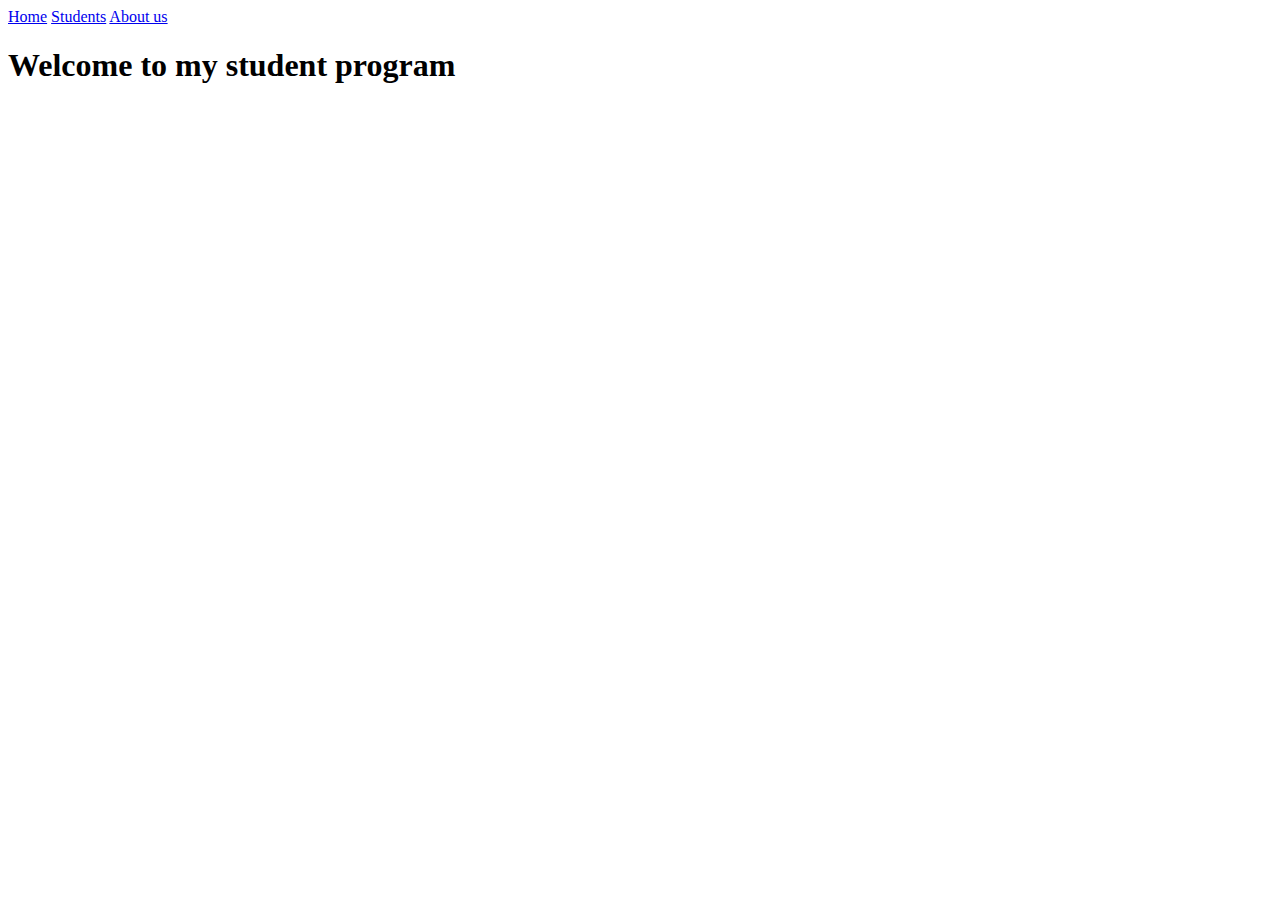
==== src/main/resources/templates/index.html @ 5ef12a89 "A spring boot application created in Java, MySql, Thymeleaf HTML/CSS. You will be able to do CRUD op" ====
<!DOCTYPE html>
<html lang="en">
<head>
    <meta charset="UTF-8">
    <title>Title</title>
    <link rel="stylesheet" href="index.css">
</head>
<body>

<div class="toppen">
  <a class="active" href="index">Home</a>
  <a href="students">Students</a>
  <a href="aboutus">About us</a>
</div>

<h1>Welcome to my student program</h1>

</body>
</html>
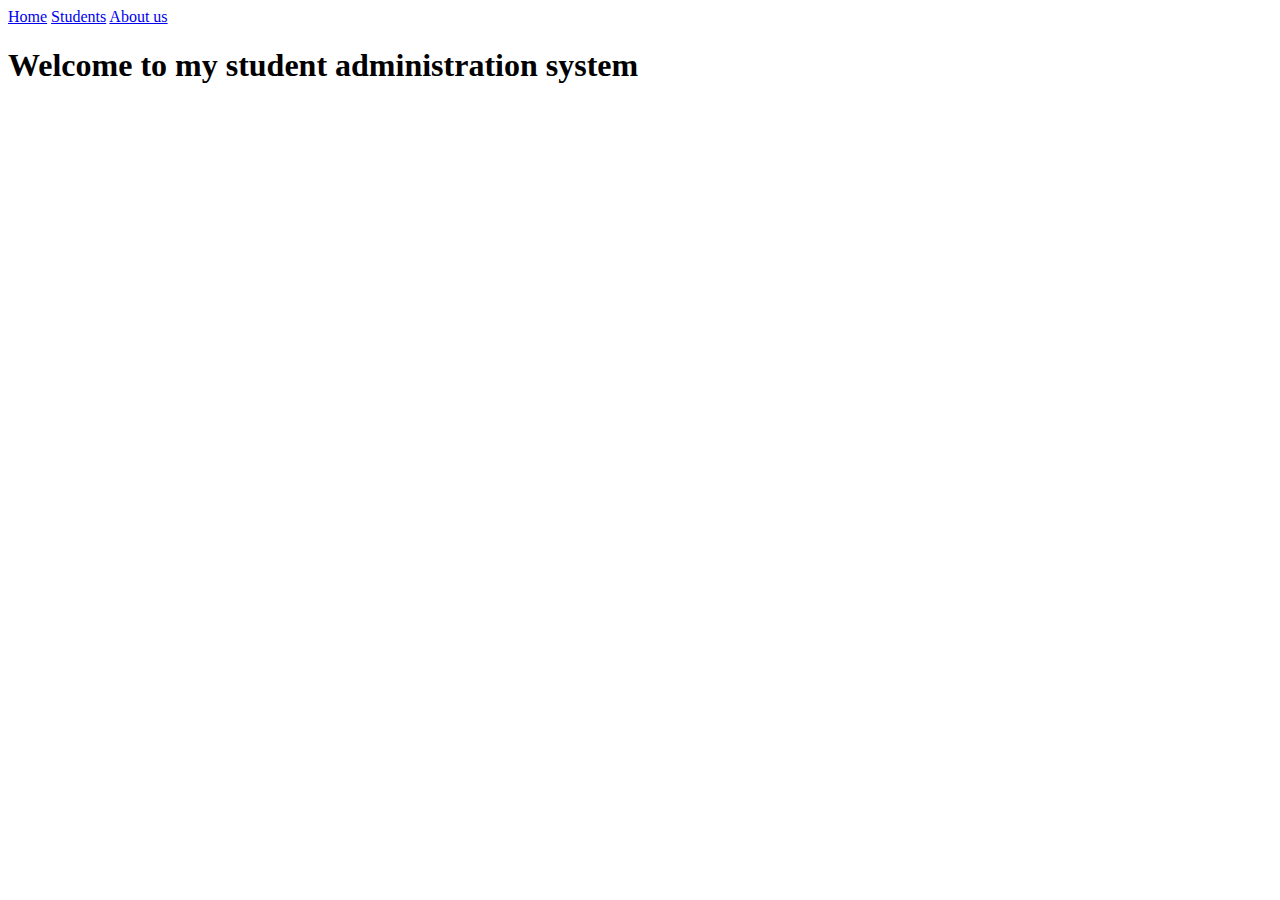
==== commit c0ae839e: "changes in css, some layout changes, optimised code" ====
--- a/src/main/resources/templates/index.html
+++ b/src/main/resources/templates/index.html
@@ -3,17 +3,17 @@
 <head>
     <meta charset="UTF-8">
     <title>Title</title>
-    <link rel="stylesheet" href="index.css">
+    <link rel="stylesheet" href="main.css">
 </head>
 <body>
 
-<div class="toppen">
+<div class="nav-bar">
   <a class="active" href="index">Home</a>
   <a href="students">Students</a>
-  <a href="aboutus">About us</a>
+  <a href="about-us">About us</a>
 </div>
 
-<h1>Welcome to my student program</h1>
+<h1>Welcome to my student administration system</h1>
 
 </body>
 </html>